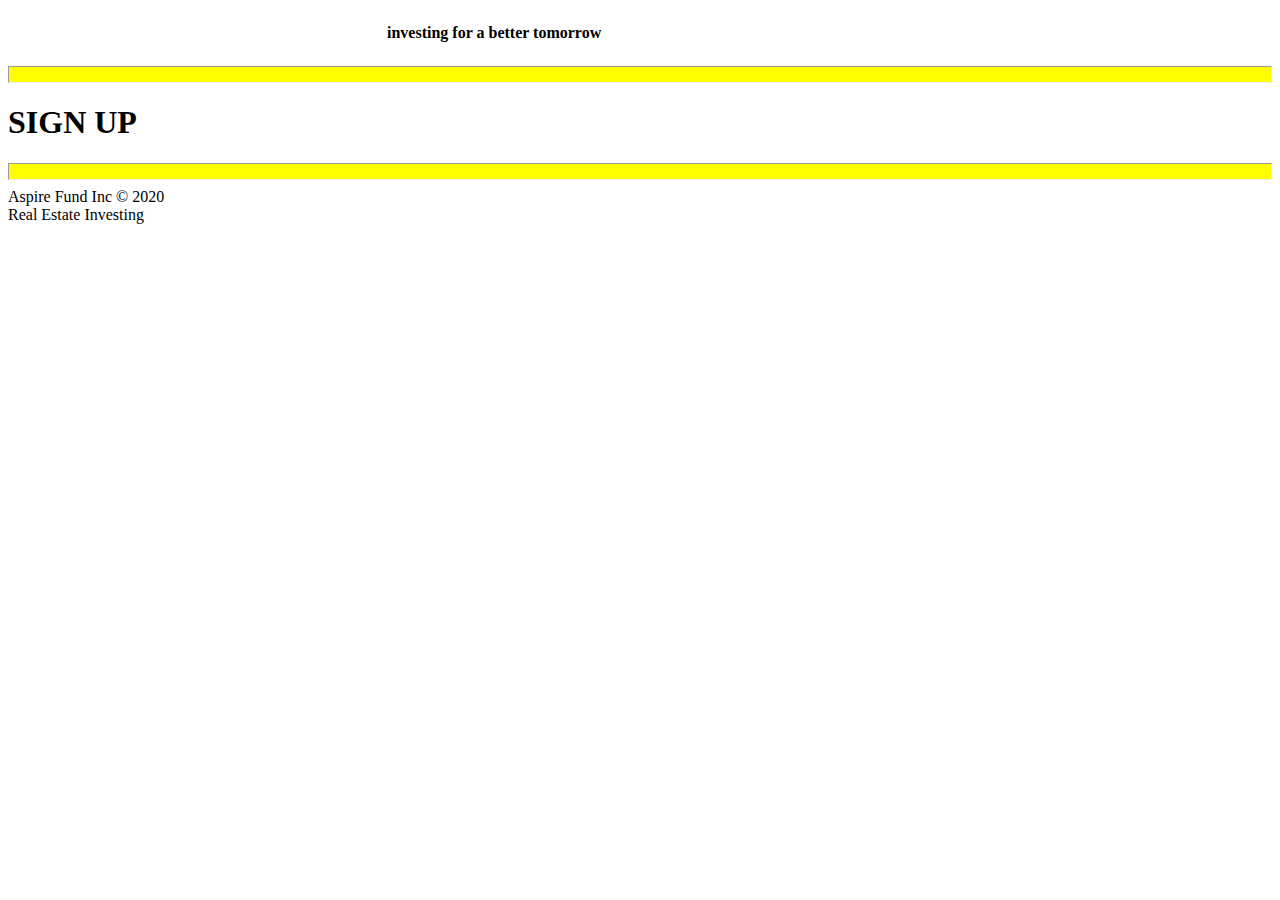
==== signup.html @ 262656bd "v1.0" ====
<!DOCTYPE html>
<html lang="en" dir="ltr">
  <head>
    <link rel="stylesheet" href="styles.css">
    <meta charset="utf-8">
    <title></title>
  </head>
  <body>
    <a href="index.html"><img src="img/aspirelogo.png" alt style="width:275px;"></a>
      <p class="slogan"><strong>investing for a better tomorrow</strong></p>
<hr>
    <h1><strong>SIGN UP</strong></h1>
    <h2></h2>
    <hr>
      <footer class="page-footer">Aspire Fund Inc &copy 2020 <br>Real Estate Investing</footer>
  </body>
</html>
---- styles.css ----
body {
  background-color: #ffffff;
}
.top {
  height: 200px;
  width: 200px;
  margin-left: 140px;
  background-color: yellow;
}
.middle {
  background-color: red;
  height: 200px;
  width: 200px;
  margin-left: 440px;
}
.bottom {
  background-color: blue;
  height: 200px;
  width: 200px;
  margin-left: 740px;
}
footer {
  margin-left:  0;
  margin-right: 0;
}
form {
  margin-left: 600px;
}

h2 {
  margin-left: 600px;
}
img {
  margin-left: 100px;
  display: inline-block;
  margin-bottom: 0;
}
.slogan {
  display: inline-block;
}
hr {
  height: 15px;
  width: 940;
  background-color: yellow;

}
input {
    outline: 10px solid #fca600;
}
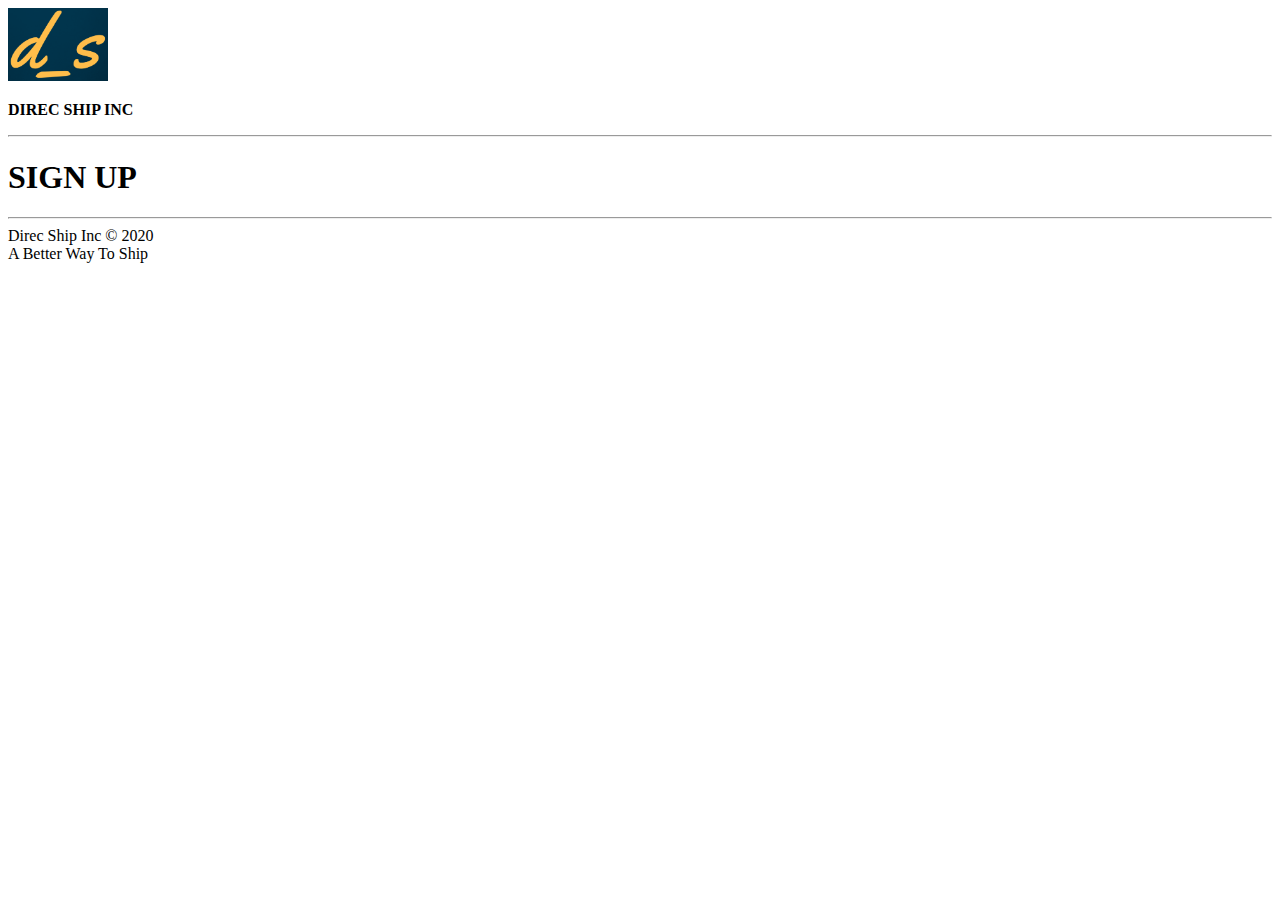
==== commit 0375a1d2: "v1.2" ====
--- a/signup.html
+++ b/signup.html
@@ -1,17 +1,18 @@
 <!DOCTYPE html>
 <html lang="en" dir="ltr">
   <head>
-    <link rel="stylesheet" href="styles.css">
+    <link rel="stylesheet" href="direc ship/styles.css">
     <meta charset="utf-8">
+    <link rel="shortcut icon" href="images/fav.ico">
     <title></title>
   </head>
   <body>
-    <a href="index.html"><img src="img/aspirelogo.png" alt style="width:275px;"></a>
-      <p class="slogan"><strong>investing for a better tomorrow</strong></p>
+    <a href="index.html"><img src="images/logo.png" alt style="width: 100px;"></a>
+      <p class="slogan"><strong>DIREC SHIP INC</strong></p>
 <hr>
     <h1><strong>SIGN UP</strong></h1>
     <h2></h2>
     <hr>
-      <footer class="page-footer">Aspire Fund Inc &copy 2020 <br>Real Estate Investing</footer>
+      <footer class="page-footer">Direc Ship Inc &copy 2020 <br>A Better Way To Ship</footer>
   </body>
 </html>
